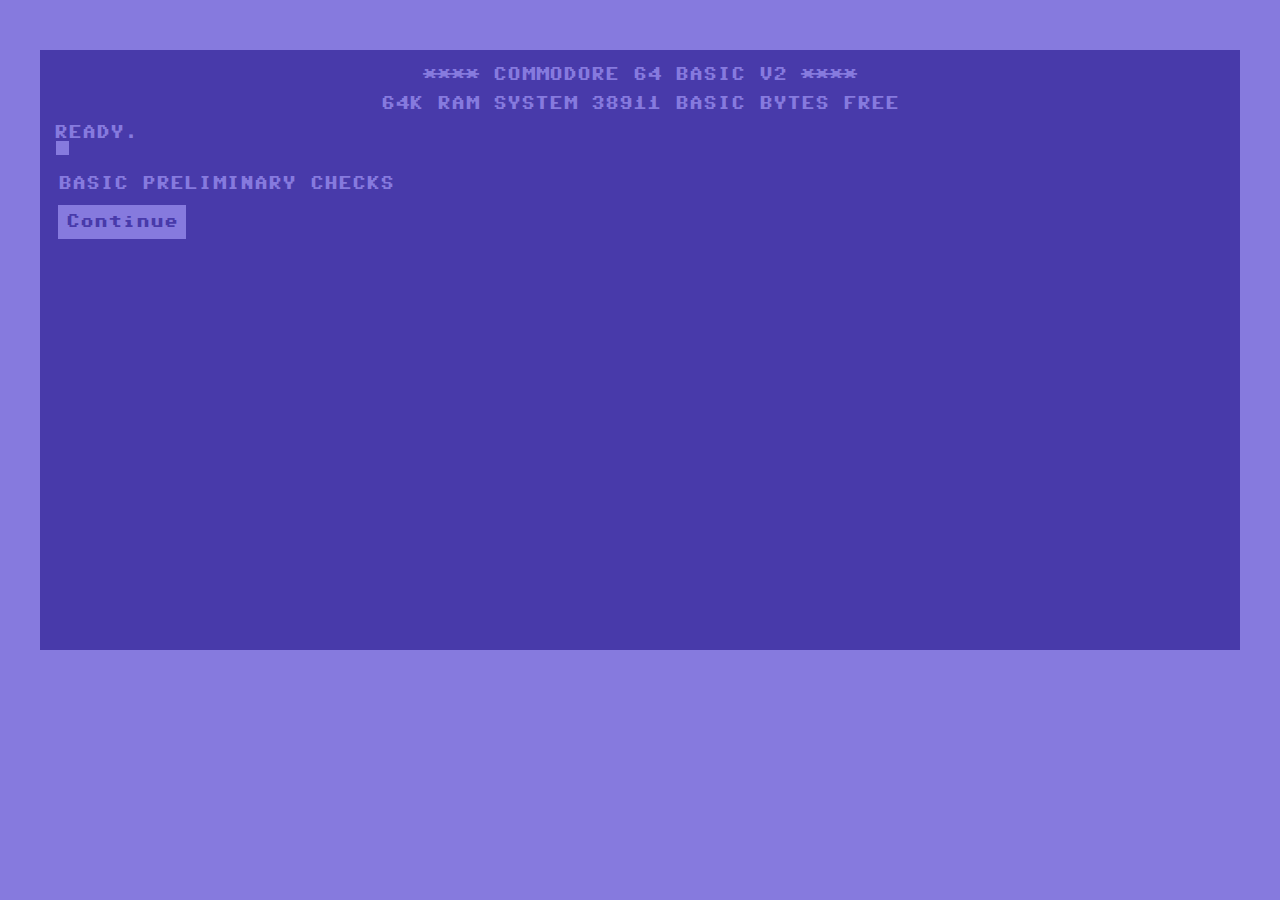
==== index_orig.html @ 1ca43cd8 "First commit 2" ====
<!DOCTYPE html>
<html lang="en">

<head>
    <meta charset="UTF-8">
    <meta name="viewport" content="width=device-width, initial-scale=1.0">
    <meta http-equiv="X-UA-Compatible" content="ie=edge">
    <title>C64 Diagnostic</title>
    <link rel="stylesheet" href="main.css">
    <script src="https://ajax.googleapis.com/ajax/libs/jquery/3.7.1/jquery.min.js"></script>
    <script src="index.js"></script>
</head>

<body>

    <div class="area">
        <div class="title">

            <p class="center">**** COMMODORE 64 BASIC V2 ****</p>

            <p class="center">64K RAM SYSTEM 38911 BASIC BYTES FREE</p>

            <p class="ready">&nbsp;READY.</p>

            <p class="cmd">&nbsp;</p>
        </div>
        

    <div class="diagnostic">

        <p>BASIC PRELIMINARY CHECKS</p>
   

        <button id="send" class="button" type="button">Continue</button>
    </div>


    </div>


</body>

</html>
---- main.css ----
body {
    background: #867ADE;
    font-family: "C64 User Mono";
    font-weight: normal;
    font-style: normal;
    overflow: hidden;
}

.button {
    font-family: "C64 User Mono";
    background-color: #867ADE;
    border: none;
    color: #483AAA;
    padding: 10px 8px;
    text-align: center;
    text-decoration: none;
    display: inline-block;
    font-size: 14px;
    cursor: pointer;
  }

  .button:hover {
    color:#D5DF7C;
  }

.diagnostic {
    margin-top: 25px;
    margin-left: auto;
    margin-right: auto;
    width: 97%;
    font-size: 14px;
}
.title .center {
    text-align: center;
}

.ready {
    margin-bottom: 0px;
}

.area {
    margin: 0 auto;
    width: 50%;
    height: 600px;
    background: #483AAA;
    color: #867ADE;
    margin-top: 50px;
}

.title {
    font-size: 14px;
    position: relative;
    top: 18px;
    line-height: 15px;
}

.cmd {
    position: relative;
    display: inline-block;
    margin-top: 0px;
}

.cmd::after {
    content: "";
    position: absolute;
    top: 0;
    right: -15px;
    /* Remove display: inline-block if not required to be on the same line as text etc */
    display: inline-block;
    background-color: #867ADE;
    vertical-align: top;
    width: 13px;
    /* Set height to the line height of .text */
    height: 14px;
    /* 
    Animation paramaters:
    blink = animation-name, 
    1s = animation-duration, 
    step-end = animation-timing-function,
    infinite = animation-iteration-count
    */
    -webkit-animation: blink 1s step-end infinite;
    animation: blink 1s step-end infinite;
  }
  
  @-webkit-keyframes blink {
    0% { opacity: 1.0; }
    50% { opacity: 0.0; }
    100% { opacity: 1.0; }
  }
  
  @keyframes blink {
    0% { opacity: 1.0; }
    50% { opacity: 0.0; }
    100% { opacity: 1.0; }
  }

/* 
  ##Device = Desktops
  ##Screen = 1281px to higher resolution desktops
*/
@media (min-width: 1281px) {
    .area {
        width: 50%;
    }
}

/* 
  ##Device = Laptops, Desktops
  ##Screen = B/w 1025px to 1280px
*/
@media (min-width: 1025px) and (max-width: 1280px) {
    .area {
        width: 95%;
        margin-top: 50px;
    }
}

/* 
  ##Device = Tablets, Ipads (portrait)
  ##Screen = B/w 768px to 1024px
*/
@media (min-width: 768px) and (max-width: 1024px) {
    .area {
        width: 95%;
        margin-top: 50px;
    }
}


/* 
  ##Device = Tablets, Ipads (landscape)
  ##Screen = B/w 768px to 1024px
*/
@media (min-width: 768px) and (max-width: 1024px) and (orientation: landscape) {
    .area {
        width: 50%;
        margin-top: 50px;
    }
}

/* 
  ##Device = Low Resolution Tablets, Mobiles (Landscape)
  ##Screen = B/w 481px to 767px
*/

@media (min-width: 481px) and (max-width: 767px) {
    .area {
        width: 95%;
        margin-top: 20px;
    }

    .title {
        font-size: 9px;
    }
}

/* 
  ##Device = Most of the Smartphones Mobiles (Portrait)
  ##Screen = B/w 320px to 479px
*/
@media (min-width: 320px) and (max-width: 480px) {
    .area {
        width: 95%;
        margin-top: 20px;
    }

    .title {
        font-size: 9px;
    }
}
/* 
@-webkit-keyframes blink {
    0% {
        opacity: 0;
    }

    50% {
        opacity: 1;
    }
}

@-moz-keyframes blink {
    0% {
        opacity: 0;
    }

    50% {
        opacity: 1;
    }
} */

@font-face {
    font-family: "C64 User Mono";
    src: url([data-uri]);
    font-weight: normal;
    font-style: normal;
}
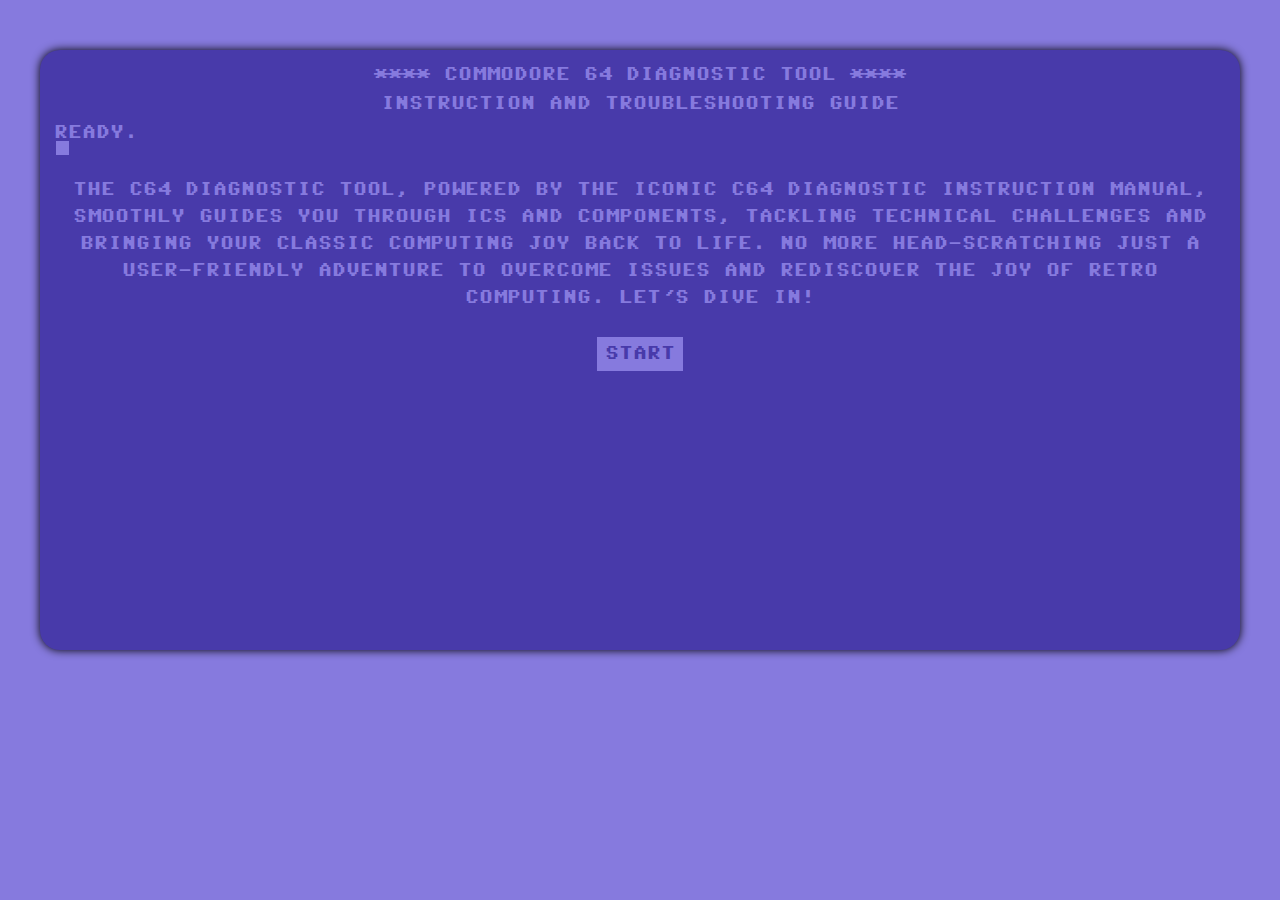
==== commit 44f5e1dc: "Templates" ====
--- a/index_orig.html
+++ b/index_orig.html
@@ -16,9 +16,9 @@
     <div class="area">
         <div class="title">
 
-            <p class="center">**** COMMODORE 64 BASIC V2 ****</p>
+            <p class="center">**** COMMODORE 64 DIAGNOSTIC TOOL ****</p>
 
-            <p class="center">64K RAM SYSTEM 38911 BASIC BYTES FREE</p>
+            <p class="center">INSTRUCTION AND TROUBLESHOOTING GUIDE</p>
 
             <p class="ready">&nbsp;READY.</p>
 
@@ -28,10 +28,15 @@
 
     <div class="diagnostic">
 
-        <p>BASIC PRELIMINARY CHECKS</p>
+        <p class="center">The C64 Diagnostic Tool, powered by the iconic C64 Diagnostic Instruction Manual, 
+        smoothly guides you through ICs and components, tackling technical challenges and bringing your classic computing joy back to life. 
+        No more head-scratching just a user-friendly adventure to overcome issues and rediscover the joy of retro computing. Let's dive in! </p>
    
 
-        <button id="send" class="button" type="button">Continue</button>
+        <div class="button-container center">
+            <button id="start" class="button" type="button">START</button>
+        </div>
+        
     </div>
 
 
--- a/main.css
+++ b/main.css
@@ -17,11 +17,15 @@
     display: inline-block;
     font-size: 14px;
     cursor: pointer;
-  }
-
-  .button:hover {
-    color:#D5DF7C;
-  }
+}
+
+.button:hover {
+    color: #D5DF7C;
+}
+
+.button-container {
+    margin-top: 25px;
+}
 
 .diagnostic {
     margin-top: 25px;
@@ -29,7 +33,43 @@
     margin-right: auto;
     width: 97%;
     font-size: 14px;
-}
+    line-height: 27px;
+    text-transform:uppercase;
+}
+
+table {
+    border-collapse: collapse;
+}
+
+.pre-check {
+    padding-top: 5px;
+    padding-bottom: 5px;
+}
+
+.pass {
+    color: #72B14B;
+    font-size: 21px;
+    font-weight: bold;
+    margin-left: 10px;
+    display: none;
+}
+
+.fail {
+    color:#C18178;
+    font-size: 30px;
+    font-weight: bold;
+    display: none;
+    margin-left: 10px;
+}
+
+.center {
+    text-align: center;
+}
+
+.color-yellow {
+    color:#D5DF7C;
+}
+
 .title .center {
     text-align: center;
 }
@@ -45,6 +85,10 @@
     background: #483AAA;
     color: #867ADE;
     margin-top: 50px;
+    border-radius: 20px;
+    -webkit-box-shadow: 0px 0px 10px 0px rgba(0, 0, 0, 1);
+    -moz-box-shadow: 0px 0px 10px 0px rgba(0, 0, 0, 1);
+    box-shadow: 0px 0px 10px 0px rgba(0, 0, 0, 1);
 }
 
 .title {
@@ -81,19 +125,35 @@
     */
     -webkit-animation: blink 1s step-end infinite;
     animation: blink 1s step-end infinite;
-  }
-  
-  @-webkit-keyframes blink {
-    0% { opacity: 1.0; }
-    50% { opacity: 0.0; }
-    100% { opacity: 1.0; }
-  }
-  
-  @keyframes blink {
-    0% { opacity: 1.0; }
-    50% { opacity: 0.0; }
-    100% { opacity: 1.0; }
-  }
+}
+
+@-webkit-keyframes blink {
+    0% {
+        opacity: 1.0;
+    }
+
+    50% {
+        opacity: 0.0;
+    }
+
+    100% {
+        opacity: 1.0;
+    }
+}
+
+@keyframes blink {
+    0% {
+        opacity: 1.0;
+    }
+
+    50% {
+        opacity: 0.0;
+    }
+
+    100% {
+        opacity: 1.0;
+    }
+}
 
 /* 
   ##Device = Desktops
@@ -153,6 +213,12 @@
     .title {
         font-size: 9px;
     }
+    .diagnostic {
+        font-size: 9px;
+    }
+    .button {
+        font-size: 10px;
+    }
 }
 
 /* 
@@ -168,7 +234,14 @@
     .title {
         font-size: 9px;
     }
-}
+    .diagnostic {
+        font-size: 9px;
+    }
+    .button {
+        font-size: 10px;
+    }
+}
+
 /* 
 @-webkit-keyframes blink {
     0% {
